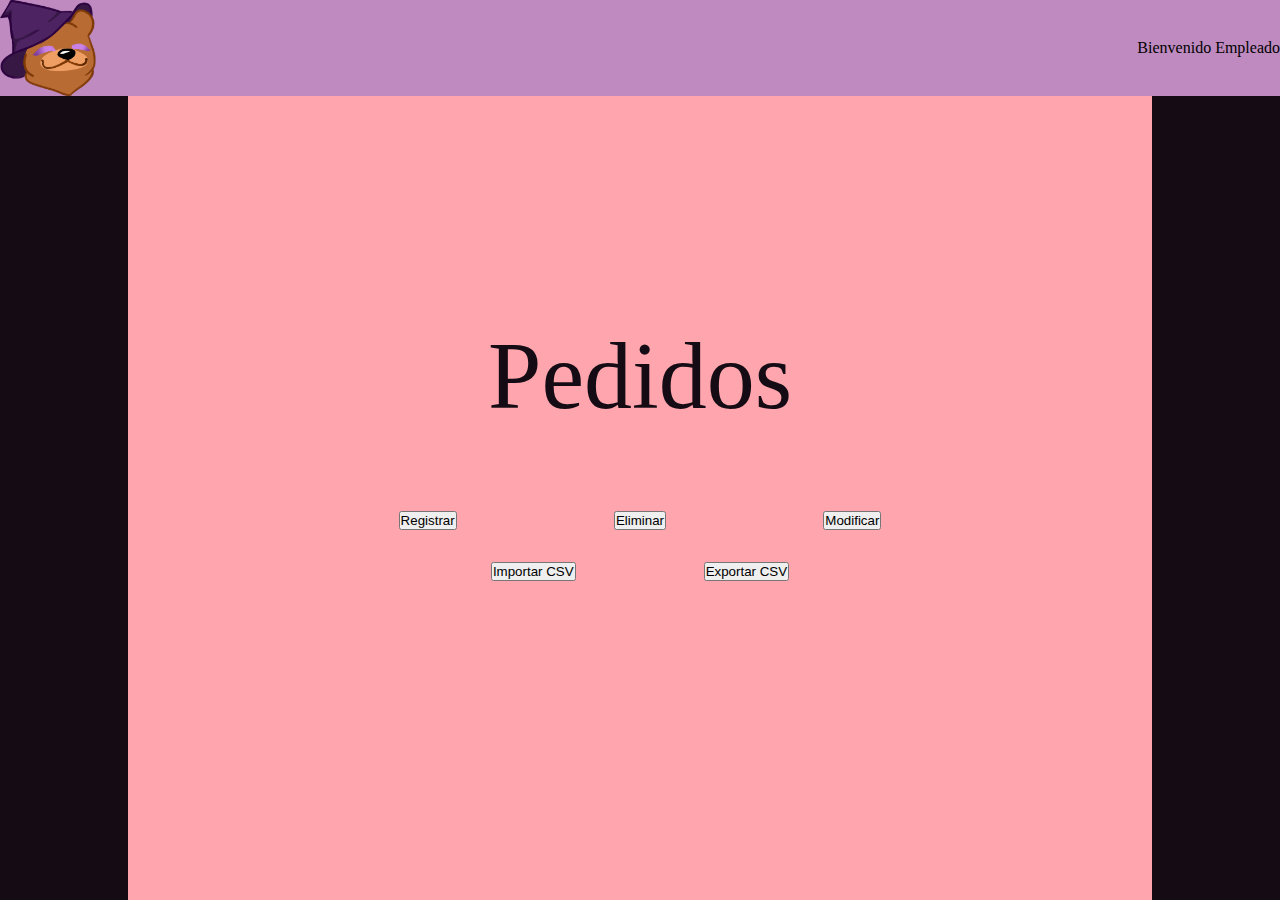
==== Index.html @ 4f3af6fb "First commit" ====
<!DOCTYPE html>
<html lang="es">
<link rel="stylesheet" href="estilos/Index.css">
<head>
    <title>Empleado's only</title>
</head>
<header>
    <img src="/cositos/osito.png" alt="osito" class="imagen_osito">
    <span class="texto_usuario">Bienvenido Empleado</span>
</header>


<body>
<div class="miseria">
    <div class="cuerpo">

    <span class="texto_titulo">Pedidos</span>
<div class="containerpro">
        <div class="top_container">
            <button>Registrar</button>
            <button>Eliminar</button>
            <button>Modificar</button>
        </div>
        <div class="bottom_container">
            <button>Importar CSV</button>
            <button>Exportar CSV</button>
        </div>
</div>
    </div>
</div>
</body>

</html>
---- estilos/Index.css ----
:root{
--color1:#FFBDBD;
--color2:#BE8ABF;
--color3:#EA9ABB;
--color4:#FEA5AD;
--color5:#F8C3AF;
--black:#150b14;
--white:#faf6fa;
}

*{
    margin: 0;
    padding: 0;    
}

header{
background-color: var(--color2);
position: absolute;
display: flex;
justify-content: space-between;
align-items: center;
width: 100%;
}

.imagen_osito{
aspect-ratio: 1/1;
width: 6rem;
}

.miseria{
background-color: var(--black);
display: flex;
justify-content: center;
}

.cuerpo{
background-color: var(--color4);
width: 80vw;
height: 100vh;
display: flex;
align-items: center;
flex-direction: column;
justify-content: center;
gap: 5rem;
}

.texto_titulo{
font-size: 6rem;
color: var(--black);
}

.top_container{
display: flex;
justify-content: space-around;
width: 50vw;
}

.bottom_container{
display: flex;
justify-content: center;
gap: 10vw;
width: 50vw;
margin-top: 2rem;
}
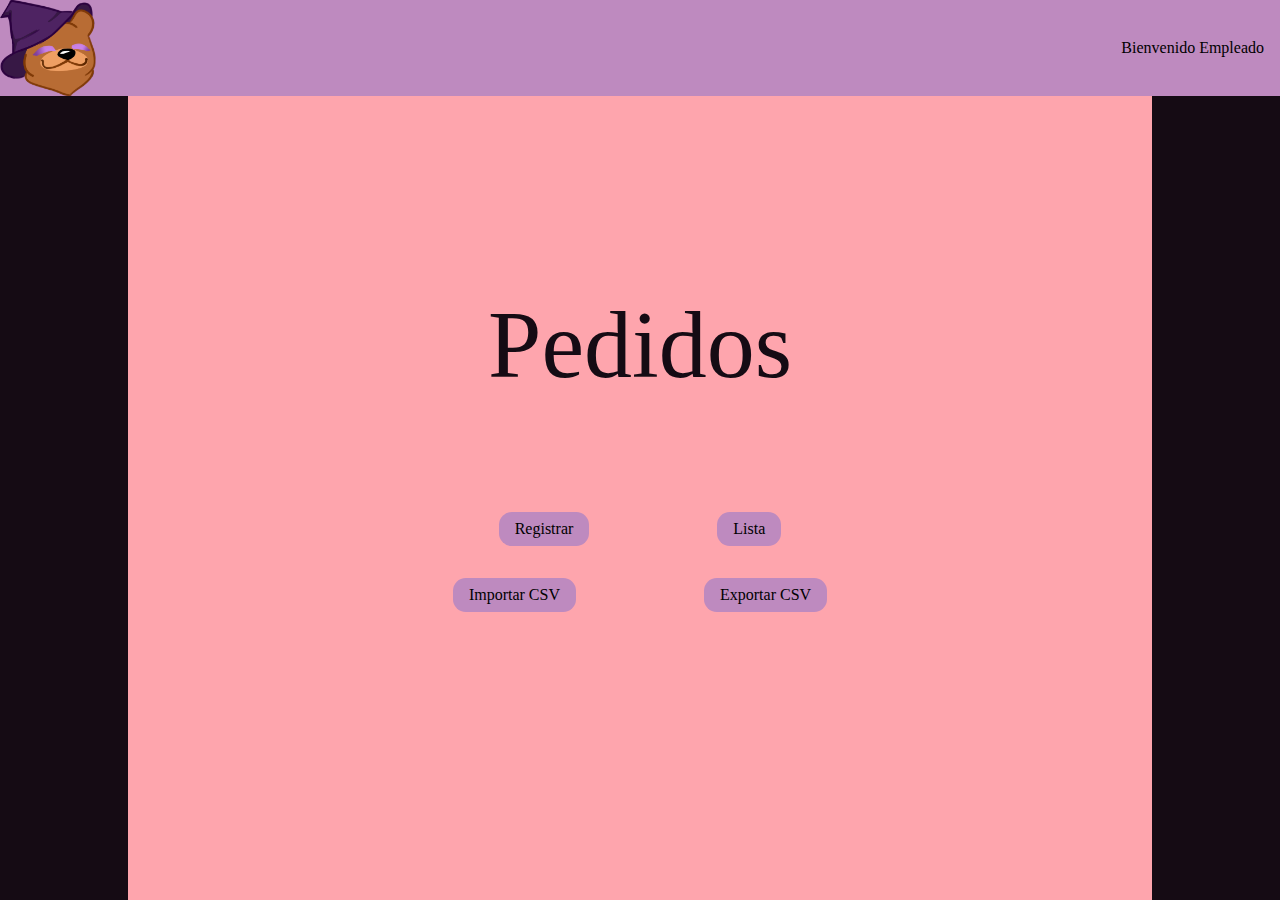
==== commit 5cddc448: "Avanzando!" ====
--- a/Index.html
+++ b/Index.html
@@ -1,34 +1,31 @@
 <!DOCTYPE html>
 <html lang="es">
-<link rel="stylesheet" href="estilos/Index.css">
-<head>
+  <link rel="stylesheet" href="estilos/Index.css" />
+  <head>
     <title>Empleado's only</title>
-</head>
-<header>
-    <img src="/cositos/osito.png" alt="osito" class="imagen_osito">
+  </head>
+  <header>
+    <img src="/cositos/osito.png" alt="osito" class="imagen_osito" />
     <span class="texto_usuario">Bienvenido Empleado</span>
-</header>
+  </header>
 
+  <body>
+    <div class="miseria">
+      <div class="cuerpo">
+        <span class="texto_titulo">Pedidos</span>
+        <div class="containerpro">
+          <div class="top_container">
+            <a class="button">Registrar</a>
+            <a class="button">Lista</a>
+          </div>
+          <div class="bottom_container">
+            <a class="button">Importar CSV</a>
+            <a class="button">Exportar CSV</a>
+          </div>
+        </div>
+      </div>
+    </div>
+  </body>
 
-<body>
-<div class="miseria">
-    <div class="cuerpo">
-
-    <span class="texto_titulo">Pedidos</span>
-<div class="containerpro">
-        <div class="top_container">
-            <button>Registrar</button>
-            <button>Eliminar</button>
-            <button>Modificar</button>
-        </div>
-        <div class="bottom_container">
-            <button>Importar CSV</button>
-            <button>Exportar CSV</button>
-        </div>
-</div>
-    </div>
-</div>
-</body>
-
-</html> 
-
+  
+</html>
--- a/estilos/Index.css
+++ b/estilos/Index.css
@@ -49,16 +49,20 @@
 color: var(--black);
 }
 
-.top_container{
-display: flex;
-justify-content: space-around;
-width: 50vw;
-}
-
-.bottom_container{
+.bottom_container,.top_container{
 display: flex;
 justify-content: center;
 gap: 10vw;
 width: 50vw;
 margin-top: 2rem;
-}+}
+
+.button{
+padding: .5rem 1rem .5rem 1rem;
+background-color: var(--color2);
+border-radius: .8rem;
+}
+
+.texto_usuario {
+margin: 0 1rem 0 0;
+}
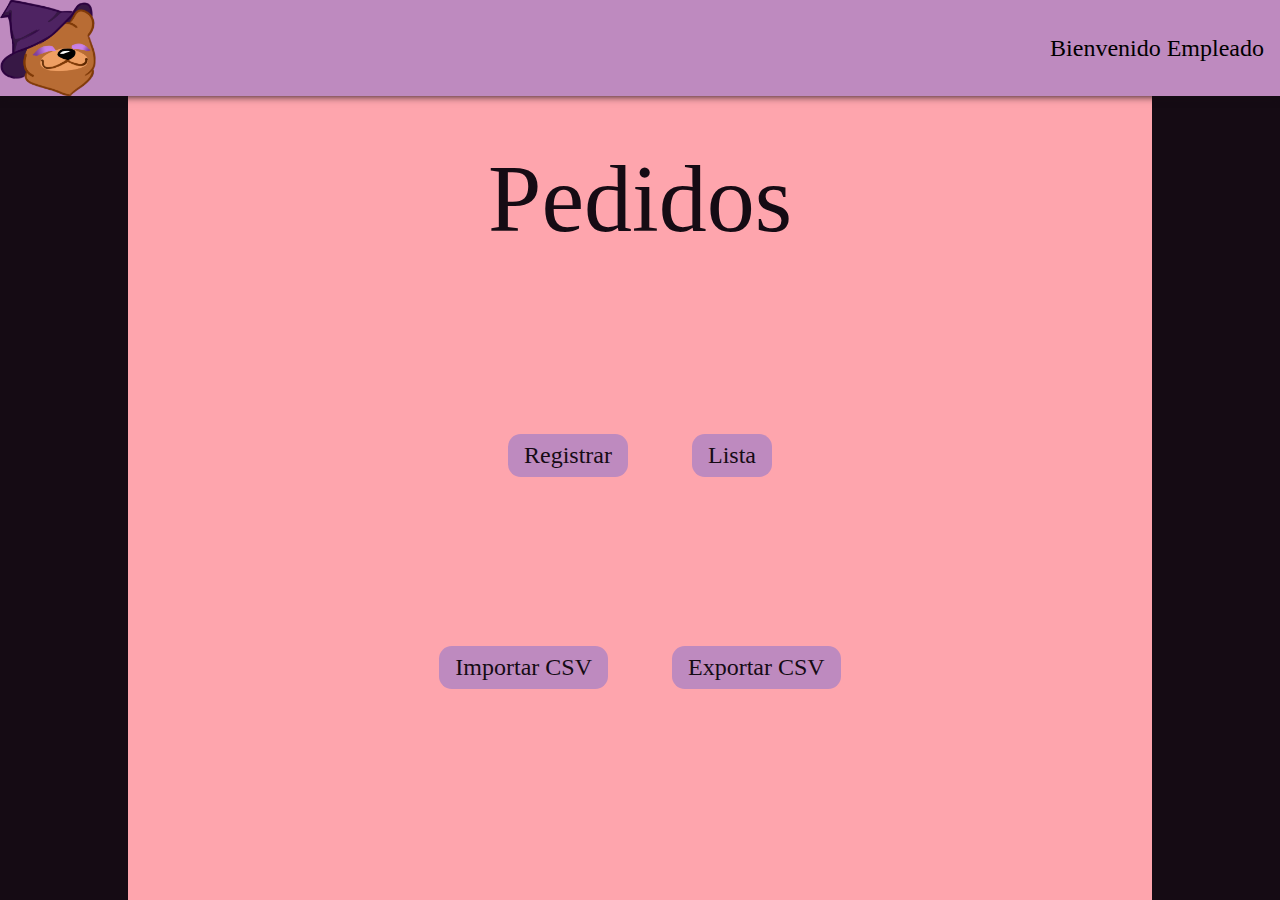
==== commit c87032c5: "Paginas principales completas" ====
--- a/Index.html
+++ b/Index.html
@@ -10,13 +10,13 @@
   </header>
 
   <body>
-    <div class="miseria">
+    <div class="container-general">
       <div class="cuerpo">
         <span class="texto_titulo">Pedidos</span>
         <div class="containerpro">
           <div class="top_container">
-            <a class="button">Registrar</a>
-            <a class="button">Lista</a>
+            <a href="/html/registrar.html" class="button">Registrar</a>
+            <a href="/php/lista.php" class="button">Lista</a>
           </div>
           <div class="bottom_container">
             <a class="button">Importar CSV</a>
@@ -26,6 +26,4 @@
       </div>
     </div>
   </body>
-
-  
 </html>
--- a/estilos/Index.css
+++ b/estilos/Index.css
@@ -20,6 +20,7 @@
 justify-content: space-between;
 align-items: center;
 width: 100%;
+box-shadow: 0 0 .5rem 0 var(--black);
 }
 
 .imagen_osito{
@@ -27,10 +28,11 @@
 width: 6rem;
 }
 
-.miseria{
+.container-general{
 background-color: var(--black);
 display: flex;
 justify-content: center;
+font-size: 1.5rem;
 }
 
 .cuerpo{
@@ -50,11 +52,13 @@
 }
 
 .bottom_container,.top_container{
-display: flex;
-justify-content: center;
-gap: 10vw;
-width: 50vw;
-margin-top: 2rem;
+    margin: 2rem 0 0 0;
+    display: flex;
+    justify-content: center;
+    align-items: center;
+    gap: 5vw;
+    width: 100%;
+    height: 20vh;
 }
 
 .button{
@@ -64,5 +68,10 @@
 }
 
 .texto_usuario {
+font-size: 1.5rem;
 margin: 0 1rem 0 0;
 }
+a{
+    text-decoration: none;
+    color: var(--black);
+}
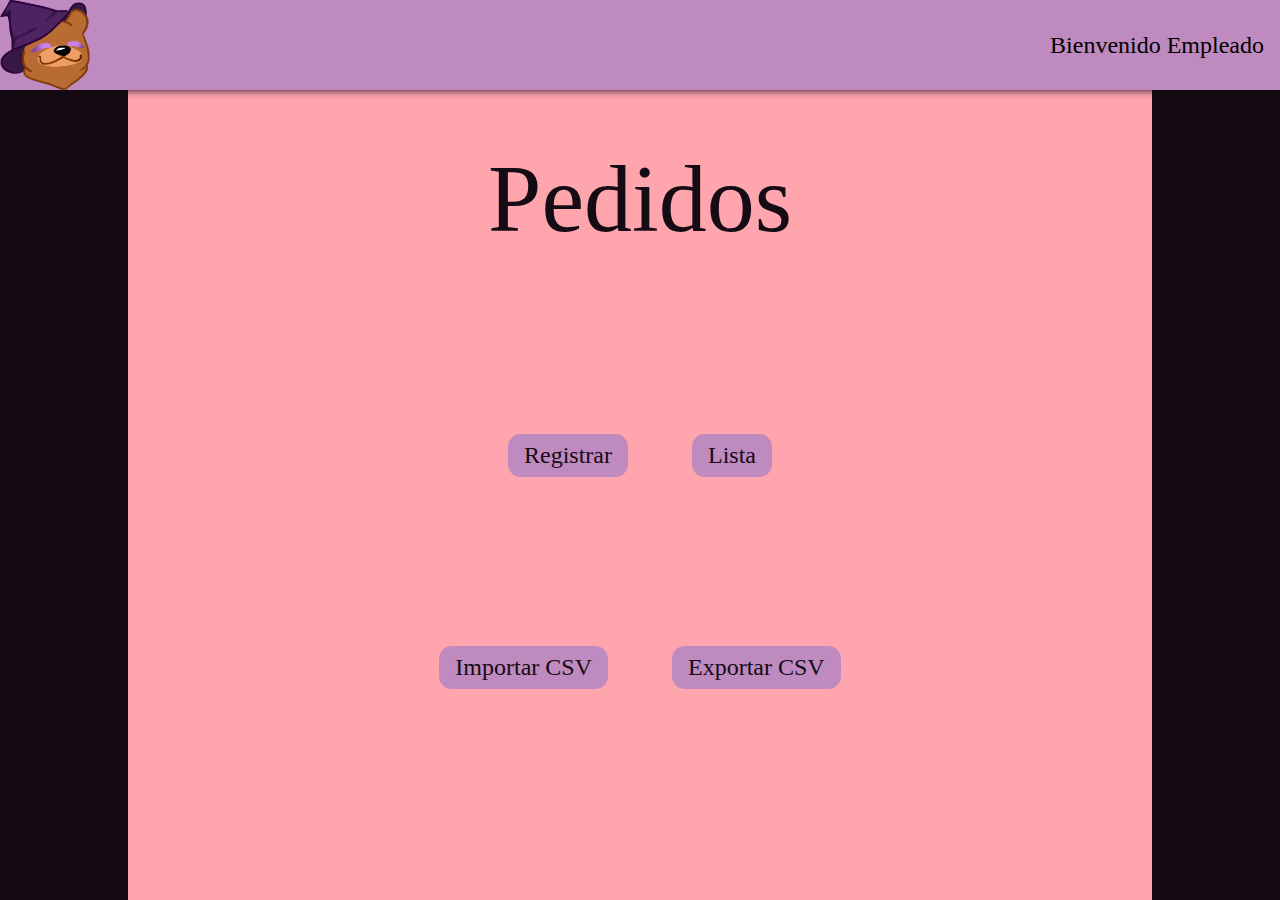
==== commit 6c24fbaa: "Toques finales" ====
--- a/Index.html
+++ b/Index.html
@@ -1,6 +1,7 @@
 <!DOCTYPE html>
 <html lang="es">
   <link rel="stylesheet" href="estilos/Index.css" />
+  <link rel="stylesheet" href="/estilos/header.css">
   <head>
     <title>Empleado's only</title>
   </head>
@@ -19,8 +20,8 @@
             <a href="/php/lista.php" class="button">Lista</a>
           </div>
           <div class="bottom_container">
-            <a class="button">Importar CSV</a>
-            <a class="button">Exportar CSV</a>
+            <a class="button" href="/php/importar.php">Importar CSV</a>
+            <a class="button" href="/php/exportar.php">Exportar CSV</a>
           </div>
         </div>
       </div>
--- a/estilos/Index.css
+++ b/estilos/Index.css
@@ -11,21 +11,6 @@
 *{
     margin: 0;
     padding: 0;    
-}
-
-header{
-background-color: var(--color2);
-position: absolute;
-display: flex;
-justify-content: space-between;
-align-items: center;
-width: 100%;
-box-shadow: 0 0 .5rem 0 var(--black);
-}
-
-.imagen_osito{
-aspect-ratio: 1/1;
-width: 6rem;
 }
 
 .container-general{
@@ -67,10 +52,6 @@
 border-radius: .8rem;
 }
 
-.texto_usuario {
-font-size: 1.5rem;
-margin: 0 1rem 0 0;
-}
 a{
     text-decoration: none;
     color: var(--black);
--- a/estilos/header.css
+++ b/estilos/header.css
@@ -0,0 +1,34 @@
+:root{
+--color1:#FFBDBD;
+--color2:#BE8ABF;
+--color3:#EA9ABB;
+--color4:#FEA5AD;
+--color5:#F8C3AF;
+--black:#150b14;
+--white:#faf6fa;
+}
+
+*{
+    margin: 0;
+    padding: 0;    
+}
+
+header{
+    background-color: var(--color2);
+    position: absolute;
+    display: flex;
+    justify-content: space-between;
+    align-items: center;
+    width: 100%;
+    height: 10vh;
+    box-shadow: 0 0 .5rem 0 var(--black);
+}
+    
+.imagen_osito{
+    aspect-ratio: 1/1;
+    height: 100%;
+}
+.texto_usuario {
+    margin: 0 1rem 0 0;
+    font-size: 1.5rem;
+}